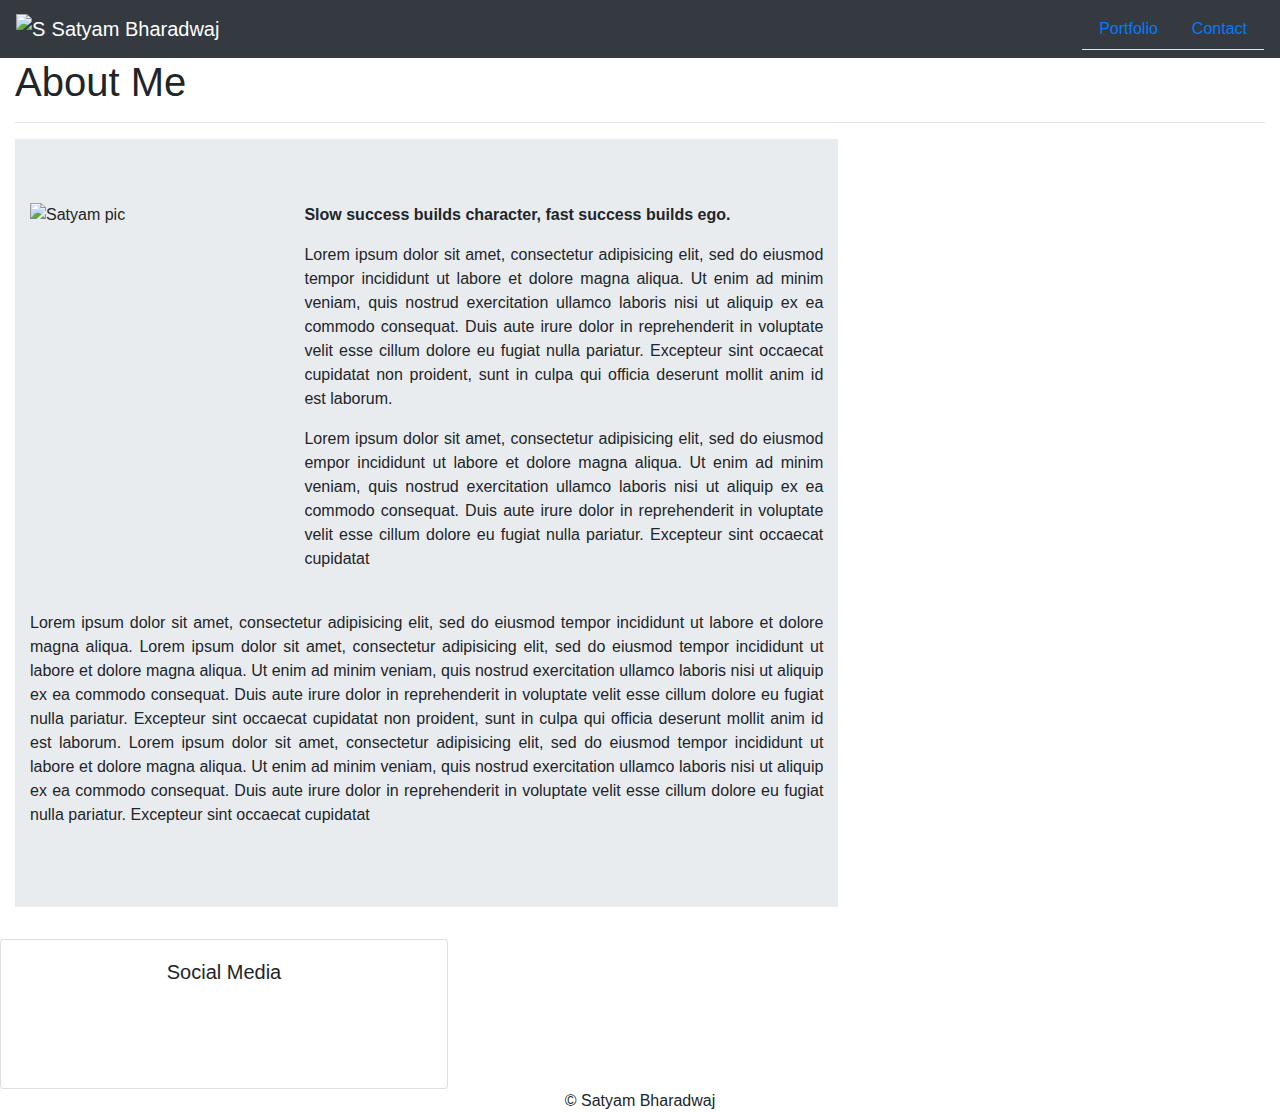
==== index.html @ 2a6c55cc "updating my portfolio" ====
<!doctype html>
<html lang="en">

<head>
    <!-- Required meta tags -->
    <meta charset="utf-8">
    <meta name="viewport" content="width=device-width, initial-scale=1, shrink-to-fit=no">
    <meta name="viewport" content="width=device-width, initial-scale=1.0">
    <!-- Bootstrap CSS -->

    <link rel="stylesheet" href="reset.css">

    <link rel="stylesheet" href="https://maxcdn.bootstrapcdn.com/bootstrap/4.0.0/css/bootstrap.min.css"
        integrity="sha384-Gn5384xqQ1aoWXA+058RXPxPg6fy4IWvTNh0E263XmFcJlSAwiGgFAW/dAiS6JXm" crossorigin="anonymous">
    <link rel="stylesheet" href="./style.css">
    <script src="https://kit.fontawesome.com/1d80ab8c3d.js" crossorigin="anonymous"></script>

    <title>SB Home Page</title>

</head>

<!-- Body with a background-image -->

<body class="bgimage">

    <!-- Navbar -->
    <header class="sticky-top">
        <nav class="navbar navbar-expand-xl navbar-dark bg-dark">
            <a class="navbar-brand" href="index.html">
                <img src="./images/SatyamB.jpg" width="30" height="30" class="d-inline-block align-top"
                    alt="Satyam pic">
                Satyam Bharadwaj
            </a>
            <button class="navbar-toggler" type="button" data-toggle="collapse" data-target="#navbarNav"
                aria-controls="navbarNav" aria-expanded="false" aria-label="Toggle navigation">
                <span class="navbar-toggler-icon"></span>
            </button>
            <div class="collapse navbar-collapse" id="navbarNav">
                <ul class="mr-auto"></ul>
                <ul class="nav nav-tabs justify-content-end">
                    <li class="nav-item">
                        <a class="nav-link" href="portfolio.html">Portfolio</a>
                    </li>
                    <li class="nav-item">
                        <a class="nav-link" href="contact.html">Contact</a>
                    </li>
                </ul>
            </div>
        </nav>
    </header>

    <!-- Heading -->
    <div class="container-fluid">
        <div class="row">
            <div class="col-md-12 col-sm-12 col-xs-12">
                <h1 class="page-header sb">About Me</h1>
                <hr>
            </div>

        </div>
    </div>

    <!-- About me page -->
    <div class="container-fluid">
        <div class="row">
            <div class="col-8">
                <section class="jumbotron jumbotron-fluid justify-content-left">

                    <div class="container-fluid">
                        <div class="row">
                            <div class="col-lg-4 col-md-4 col-sm-12 col-xs-12">
                                <img src="./images/SatyamB.jpg" class="d-inline-block align-left img-fluid"
                                    style="width:250px;height:250px;" alt="Satyam pic">
                            </div>
                            <div class="col-lg-8 col-md-8 col-sm-12 col-xs-12">
                                <p class="text-justify">
                                <b>Slow success builds character, fast success builds ego.</b></p>
                                <p class="text-justify">
                                    Lorem ipsum dolor sit amet, consectetur adipisicing elit, sed do
                                    eiusmod tempor incididunt ut labore et dolore magna aliqua. Ut enim ad minim veniam,
                                    quis nostrud exercitation ullamco laboris nisi ut aliquip ex ea commodo
                                    consequat. Duis aute irure dolor in reprehenderit in voluptate velit esse
                                    cillum dolore eu fugiat nulla pariatur. Excepteur sint occaecat cupidatat
                                    non proident, sunt in culpa qui officia deserunt mollit anim id est laborum.</p>
                                <p class="text-justify">
                                    Lorem ipsum dolor sit amet, consectetur adipisicing elit, sed do
                                    eiusmod empor incididunt ut labore et dolore magna aliqua. Ut enim ad minim veniam,
                                    quis nostrud exercitation ullamco laboris nisi ut aliquip ex ea commodo
                                    consequat. Duis aute irure dolor in reprehenderit in voluptate velit esse
                                    cillum dolore eu fugiat nulla pariatur. Excepteur sint occaecat cupidatat</p>
                            </div>
                        </div>
                        <br>
                        <div class="row">
                            <div class="col-lg-12 col-md-12 col-sm-12 col-xs-12">
                                <p class="text-justify">
                                    Lorem ipsum dolor sit amet, consectetur adipisicing elit, sed do
                                    eiusmod tempor incididunt ut labore et dolore magna aliqua.
                                    Lorem ipsum dolor sit amet, consectetur adipisicing elit, sed do eiusmod
                                    tempor incididunt ut labore et dolore magna aliqua. Ut enim ad minim veniam,
                                    quis nostrud exercitation ullamco laboris nisi ut aliquip ex ea commodo
                                    consequat. Duis aute irure dolor in reprehenderit in voluptate velit esse
                                    cillum dolore eu fugiat nulla pariatur. Excepteur sint occaecat cupidatat
                                    non proident, sunt in culpa qui officia deserunt mollit anim id est laborum.
                                    Lorem ipsum dolor sit amet, consectetur adipisicing elit, sed do eiusmod
                                    tempor incididunt ut labore et dolore magna aliqua. Ut enim ad minim veniam,
                                    quis nostrud exercitation ullamco laboris nisi ut aliquip ex ea commodo
                                    consequat. Duis aute irure dolor in reprehenderit in voluptate velit esse
                                    cillum dolore eu fugiat nulla pariatur. Excepteur sint occaecat cupidatat</p>
                            </div>

                        </div>

                    </div>
                </section>

            </div>
            <!-- Contact me card -->
            <section class="col-md-4, col-sm-12, col-xs-12">

                <div class="card sbcardsize aside" style="width: 28rem;">
                    <div class="card-body card-block" style="text-align: center;">
                        <h5 class="card-title">Social Media</h5>
                        <a class="button" href="https://www.linkedin.com/in/satyam-b-8a74685b" target="_blank"
                            class="card-link" alt="linkedin"><i class="fab fa-linkedin-in"
                                style="font-size: 3em; color: #0e76a8; padding: 30px;"></i></a>
                        <a class="button" href="https://github.com/sbharadw" target="_blank" class="card-link"
                            alt="github"><i class="fab fa-github"
                                style="font-size: 3em; color: #211F1F; padding: 30px;"></i></a>
                        <a class="button" href="https://www.facebook.com/satyam.bharadwaj.9" target="_blank"
                            class="card-link" alt="facebook"><i class="fab fa-facebook-square"
                                style="font-size: 3em; color: #3b5998; padding: 30px;"></i></a>
                        <a class="button" href="https://stackoverflow.com/users/14303852/satyam-b" target="_blank"
                            class="card-link" alt="stackoverflow"><i class="fab fa-stack-overflow"
                                style="font-size: 3em; color: #ef8236; padding-left: 30px;"></i></a>
                    </div>
                </div>



            </section>

        </div>
    </div>

    <!-- Footer -->
    <section>
        <div class="container">
            <div class="row">
                <div class="col-lg-12 col-md-12, col-sm-12, col-xs-12">
                    <footer class="foot-container text-center sbfooter">
                        &copy; Satyam Bharadwaj
                    </footer>
                </div>
            </div>
        </div>
    </section>





    <!-- Optional JavaScript -->
    <!-- jQuery first, then Popper.js, then Bootstrap JS -->
    <script src="https://code.jquery.com/jquery-3.2.1.slim.min.js"
        integrity="sha384-KJ3o2DKtIkvYIK3UENzmM7KCkRr/rE9/Qpg6aAZGJwFDMVNA/GpGFF93hXpG5KkN" crossorigin="anonymous">
    </script>
    <script src="https://cdnjs.cloudflare.com/ajax/libs/popper.js/1.12.9/umd/popper.min.js"
        integrity="sha384-ApNbgh9B+Y1QKtv3Rn7W3mgPxhU9K/ScQsAP7hUibX39j7fakFPskvXusvfa0b4Q" crossorigin="anonymous">
    </script>
    <script src="https://maxcdn.bootstrapcdn.com/bootstrap/4.0.0/js/bootstrap.min.js"
        integrity="sha384-JZR6Spejh4U02d8jOt6vLEHfe/JQGiRRSQQxSfFWpi1MquVdAyjUar5+76PVCmYl" crossorigin="anonymous">
    </script>
</body>

</html>
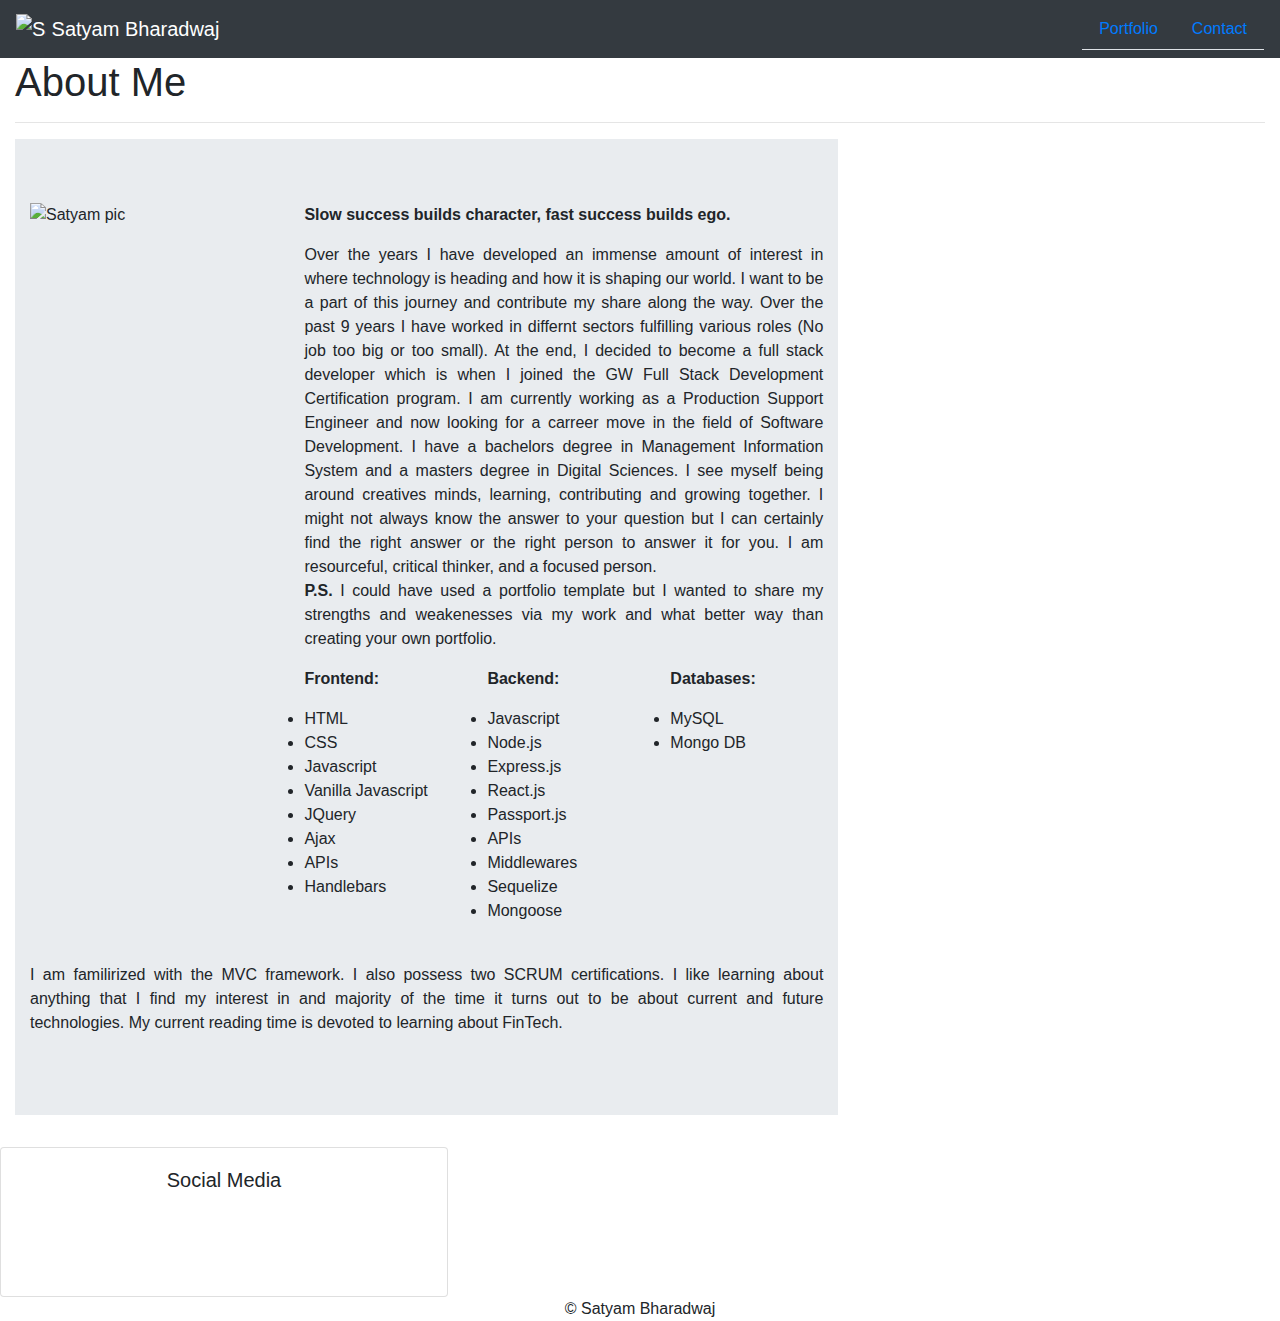
==== commit 82d4d05a: "updating my portfolio" ====
--- a/index.html
+++ b/index.html
@@ -76,37 +76,77 @@
                                 <p class="text-justify">
                                 <b>Slow success builds character, fast success builds ego.</b></p>
                                 <p class="text-justify">
-                                    Lorem ipsum dolor sit amet, consectetur adipisicing elit, sed do
-                                    eiusmod tempor incididunt ut labore et dolore magna aliqua. Ut enim ad minim veniam,
-                                    quis nostrud exercitation ullamco laboris nisi ut aliquip ex ea commodo
-                                    consequat. Duis aute irure dolor in reprehenderit in voluptate velit esse
-                                    cillum dolore eu fugiat nulla pariatur. Excepteur sint occaecat cupidatat
-                                    non proident, sunt in culpa qui officia deserunt mollit anim id est laborum.</p>
-                                <p class="text-justify">
-                                    Lorem ipsum dolor sit amet, consectetur adipisicing elit, sed do
-                                    eiusmod empor incididunt ut labore et dolore magna aliqua. Ut enim ad minim veniam,
-                                    quis nostrud exercitation ullamco laboris nisi ut aliquip ex ea commodo
-                                    consequat. Duis aute irure dolor in reprehenderit in voluptate velit esse
-                                    cillum dolore eu fugiat nulla pariatur. Excepteur sint occaecat cupidatat</p>
+                                    Over the years I have developed an immense amount of interest in where technology
+                                    is heading and how it is shaping our world. I want to be a part of this journey and 
+                                    contribute my share along the way. Over the past 9 years I have worked in 
+                                    differnt sectors fulfilling various roles (No job too big or too small). At the end,
+                                    I decided to become a full stack developer which is when I joined the GW Full Stack 
+                                    Development Certification program. I am currently working as a Production 
+                                    Support Engineer and now looking for a carreer move in the field of Software Development.
+                                    I have a bachelors degree in Management Information System and a masters degree in Digital 
+                                    Sciences. I see myself being around creatives minds, learning, contributing and growing 
+                                    together. I might not always know the answer to your question but I can certainly find the 
+                                    right answer or the right person to answer it for you. I am resourceful, critical thinker, 
+                                    and a focused person. <br>
+                                    <b>P.S.</b> I could have used a portfolio template but I wanted to share my strengths and weakenesses 
+                                    via my work and what better way than creating your own portfolio. 
+                                    </p>
+                                <div class="row">
+                                    <div class="col-lg-4 col-md-4 col-sm-6 col-xs-6">
+                                        <p class="text-justify">
+                                            <b>Frontend:</b>
+                                            <li>HTML</li>
+                                            <li>CSS</li>
+                                            <li>Javascript</li>
+                                            <li>Vanilla Javascript</li>     
+                                            <li>JQuery</li> 
+                                            <li>Ajax</li> 
+                                            <li>APIs</li>  
+                                            <li>Handlebars</li> 
+                                                
+                                        </p>
+
+                                    </div>
+                                    <div class="col-lg-4 col-md-4 col-sm-6 col-xs-6">
+                                        <p class="text-justify">
+                                            <b>Backend:</b>
+                                            <li>Javascript</li>
+                                            <li>Node.js</li>
+                                            <li>Express.js</li>
+                                            <li>React.js</li> 
+                                            <li>Passport.js</li> 
+                                            <li>APIs</li>
+                                            <li>Middlewares</li>
+                                            <li>Sequelize</li>  
+                                            <li>Mongoose</li>   
+                                        </p>
+
+                                    </div>
+                                    <div class="col-lg-4 col-md-4 col-sm-6 col-xs-6">
+                                        <p class="text-justify">
+                                            <b>Databases:</b>
+                                            <li>MySQL</li>
+                                            <li>Mongo DB</li>
+                                                 
+                                        </p>
+
+                                    </div>
+                                    
+
+
+                                </div>  
+                                
                             </div>
                         </div>
                         <br>
                         <div class="row">
                             <div class="col-lg-12 col-md-12 col-sm-12 col-xs-12">
                                 <p class="text-justify">
-                                    Lorem ipsum dolor sit amet, consectetur adipisicing elit, sed do
-                                    eiusmod tempor incididunt ut labore et dolore magna aliqua.
-                                    Lorem ipsum dolor sit amet, consectetur adipisicing elit, sed do eiusmod
-                                    tempor incididunt ut labore et dolore magna aliqua. Ut enim ad minim veniam,
-                                    quis nostrud exercitation ullamco laboris nisi ut aliquip ex ea commodo
-                                    consequat. Duis aute irure dolor in reprehenderit in voluptate velit esse
-                                    cillum dolore eu fugiat nulla pariatur. Excepteur sint occaecat cupidatat
-                                    non proident, sunt in culpa qui officia deserunt mollit anim id est laborum.
-                                    Lorem ipsum dolor sit amet, consectetur adipisicing elit, sed do eiusmod
-                                    tempor incididunt ut labore et dolore magna aliqua. Ut enim ad minim veniam,
-                                    quis nostrud exercitation ullamco laboris nisi ut aliquip ex ea commodo
-                                    consequat. Duis aute irure dolor in reprehenderit in voluptate velit esse
-                                    cillum dolore eu fugiat nulla pariatur. Excepteur sint occaecat cupidatat</p>
+                                I am familirized with the MVC framework. I also possess two SCRUM certifications. 
+                                I like learning about anything that I find my interest in and majority of the time 
+                                it turns out to be about current and future technologies. My current reading time 
+                                is devoted to learning about FinTech. 
+                                 </p>
                             </div>
 
                         </div>
